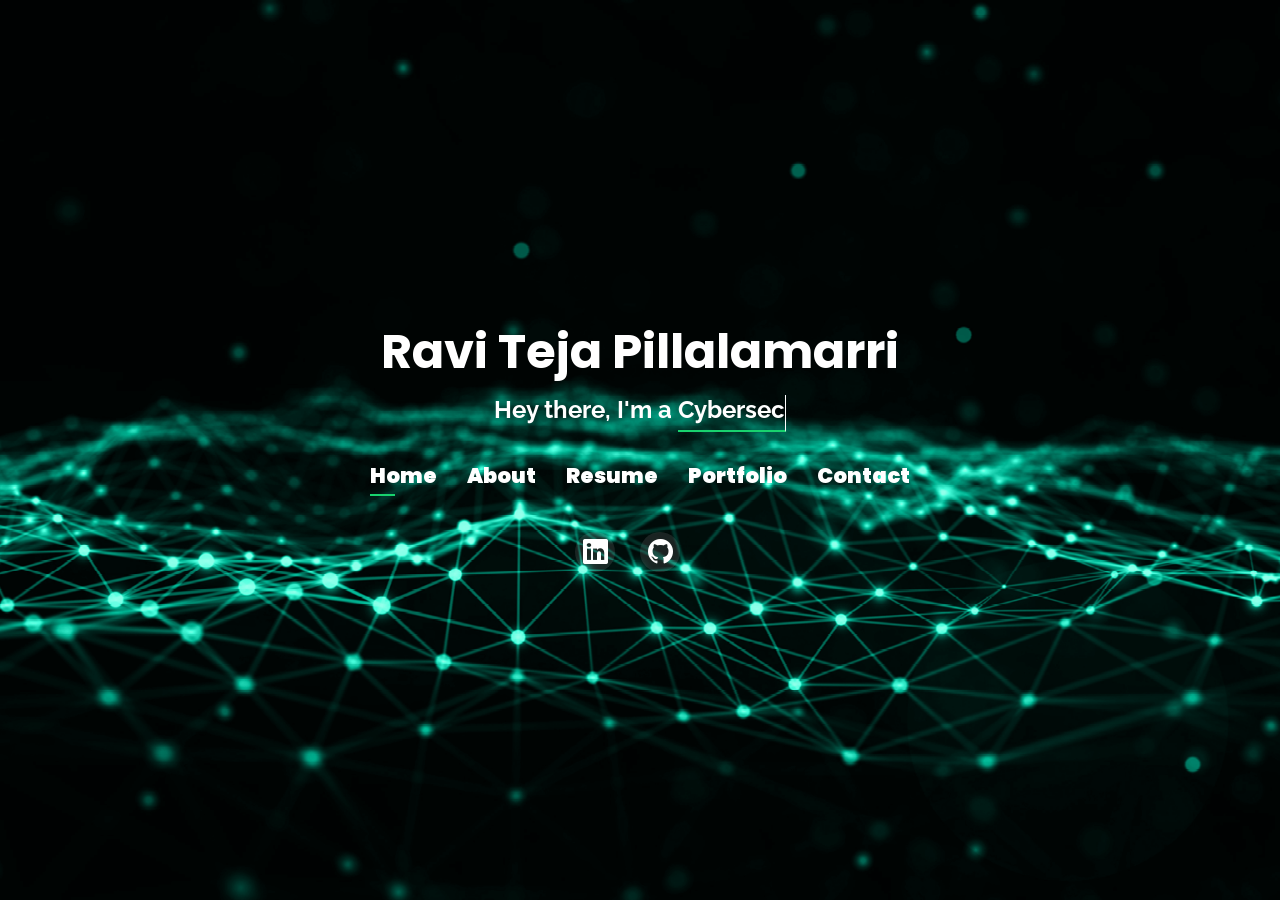
==== index1.html @ 13ed70e2 "Portfolio" ====
<!DOCTYPE html>
<html lang="en">

<head>
  <meta charset="utf-8">
  <meta content="width=device-width, initial-scale=1.0" name="viewport">

  <title>Revanth Posina Portfolio</title>
  <meta content="" name="description">
  <meta content="" name="keywords">

  <!-- Favicons -->
  <link href="assets/img/favicon.png" rel="icon">
  <link href="assets/img/apple-touch-icon.png" rel="apple-touch-icon">

  <!-- Google Fonts -->
  <link href="https://fonts.googleapis.com/css?family=Open+Sans:300,300i,400,400i,600,600i,700,700i|Raleway:300,300i,400,400i,500,500i,600,600i,700,700i|Poppins:300,300i,400,400i,500,500i,600,600i,700,700i" rel="stylesheet">

  <!-- Vendor CSS Files -->
  <link rel="stylesheet" href="assets/css/cursor.css">
  <link href="assets/vendor/bootstrap/css/bootstrap.min.css" rel="stylesheet">
  <link href="assets/vendor/bootstrap-icons/bootstrap-icons.css" rel="stylesheet">
  <link href="assets/vendor/boxicons/css/boxicons.min.css" rel="stylesheet">
  <link href="assets/vendor/glightbox/css/glightbox.min.css" rel="stylesheet">
  <link href="assets/vendor/remixicon/remixicon.css" rel="stylesheet">
  <link href="assets/vendor/swiper/swiper-bundle.min.css" rel="stylesheet">
  
  
  <!-- Template Main CSS File -->
  <link rel="stylesheet" href="assets/css/cursor.css">
  <link href="assets/css/style.css" rel="stylesheet">

  <!--Cursor-->
     <div class="cursor-dot-outline"></div>
     <div class="cursor-dot"></div>
  <script src="http://code.jquery.com/jquery-2.1.4.min.js"></script>
 
</head>

<body>
 

  <!-- ======= Header ======= -->
  <header id="header">
    <div class="container">

      <h1><a href="index.html">Ravi Teja Pillalamarri</a></h1>
      <!-- Uncomment below if you prefer to use an image logo -->
      <!-- <a href="index.html" class="mr-auto"><img src="assets/img/logo.png" alt="" class="img-fluid"></a> -->
	
      <h2><strong> Hey there, I'm a </strong>
	
    <strong><a href="" class="typewrite" data-period="2000" data-type='[ "Cybersecurity Professional.","Cybersecurity Enthusiast.", "SOC Analyst.", "Vulnerability Management Specialist.", "Information Security Analyst." ]'>
      <span class="wrap"></span></a></strong>
     </h2>
      <nav id="navbar" class="navbar">
        <ul>
		 
          <li><a class="nav-link active" href="#header"><strong>Home</strong></a></li>
          <li><a class="nav-link" href="#about"><strong>About</strong></a></li>
          <li><a class="nav-link" href="#resume"><strong>Resume</strong></a></li>
          <li><a class="nav-link" href="#portfolio"><strong>Portfolio</strong></a></li>
          <li><a class="nav-link" href="#contact"><strong>Contact</strong></a></li>
        </ul>

        <i class="bi bi-list mobile-nav-toggle"></i>
      </nav><!-- .navbar -->

      <div class="social-links">
        <a href="https://www.linkedin.com/in/raviteja9432/" target="_blank"  class="linkedin"><i class="bi bi-linkedin"></i></a>
        <a href="https://github.com/rpillala98" target="_blank" class="github"><i class="bi bi-github"></i></a>
       <!-- <a href="https://www.kaggle.com/revzkaggle" target="_blank" class="kaggle"><i class="bi bi-server"></i></a> -->
      </div>

    </div>
  </header><!-- End Header -->

  <!-- ======= About Section ======= -->
  <section id="about" class="about">

    <!-- ======= About Me ======= -->
    <div class="about-me container">

      <div class="section-title">
        <h2>About</h2>
        <p>Learn more about me</p>
      </div>

      <div class="row">
        <div class="col-lg-4" data-aos="fade-right">
          <img src="assets/img/me.jpg" class="img-fluid" alt="">
        </div>
        <div class="col-lg-8 pt-4 pt-lg-0 content" data-aos="fade-left">
          <h3> Cybersecurity Grad Student @ IUPUI, Vulnerability Management Analyst</h3>
		  </p>
		    
		  </p>
         
          <div class="row">
            <div class="col-lg-6">
              <ul>
                <li><i class="bi bi-chevron-right"></i> <strong>DOB:</strong> <span>14th December 1998</span></li>
                <li><i class="bi bi-chevron-right"></i> <strong>Phone:</strong> <span>+1(317)-912-5049</span></li>
                <li><i class="bi bi-chevron-right"></i> <strong>City:</strong> <span>Indianapolis, Indiana, USA.</span></li>
              </ul>
            </div>
            <div class="col-lg-6">
              <ul>
                <li><i class="bi bi-chevron-right"></i> <strong>Currently:</strong> <span> Graduate Student - Indiana University Purdue University Indianapolis</span></li>
                <li><i class="bi bi-chevron-right"></i> <strong>Email:</strong> <span>ravitejap2024@gmail.com</span></li>
                <li><i class="bi bi-chevron-right"></i> <strong>Freelance:</strong> <span>Available</span></li>
              </ul>
            </div>
          </div>
          <p>
            Welcome to My Portfolio! I'm a budding cybersecurity professional with a Master of Science in Cybersecurity and Trusted Systems from Indiana University Purdue University Indianapolis. My academic journey has been marked by a deep dive into theoretical knowledge and practical application, encompassing Advanced Network Security, Vulnerability Management, Cloud Security, and Cyber Risk Assessment.
          </p>
          <p>
            My professional experience has been equally enriching, beginning with my role as an Associate Systems Engineer at Tata Consultancy Services, where I managed and optimized IT operations, performed vulnerability assessments across thousands of assets, and improved authenticated scanning processes. Following this, my internship at OmniSOC at Indiana University allowed me to gain hands-on experience in setting up and managing Elastic Stack components for network log analysis, conducting research on social engineering attacks, and participating in real-world SOC operations and incident response.
          </p>
          <p>
            Research and projects have been a cornerstone of my career, with my work on vulnerability management automation and malware scanning systems demonstrating my ability to enhance cybersecurity processes. My projects have focused on streamlining vulnerability report generation, automating malware detection workflows, and improving cloud security administration efficiency. I have conducted detailed studies on social engineering attacks and participated in SOC training exercises, including CTF challenges focused on MITRE ATT&CK and Wireshark. My commitment to staying updated with the latest in cybersecurity is reflected in my certifications, such as ISC2 Certified in Cybersecurity and IBM Cybersecurity Analyst Professional Certificate.
          </p>
          <p>
            My technical skills are broad and comprehensive, covering scripting languages like Javascript, Python, Java, and C, to databases such as MySQL, MSSQL, and PostgreSQL, and tools including AWS, Google Cloud Platform, and Splunk. With professional certifications in Cybersecurity and specialized training from CISA, Cisco and IBM, I bring a well-rounded skill set to the table.
          </p>
          <p>
            I am passionate about leveraging cybersecurity expertise to protect and optimize IT infrastructures. Through this portfolio, I look forward to sharing my projects, experiences, and the journey that has shaped my career in cybersecurity.
          </p>
          <p>
            In my spare time, I enjoy building PCs, playing cricket, watching anime, and gaming, especially on titles like Rocket League and Valorant. Cooking has become a favorite activity since moving to the U.S. My curiosity extends to various fields, and I am always eager to learn and explore new areas of interest.
          </p>
          
		  <p>
        </div>
      </div>

    </div><!-- End About Me -->

    <!-- ======= Counts ======= -->
    <div class="counts container">

      <div class="row">


        <div class="col-lg-3 col-md-6 mt-5 mt-md-0">
          <div class="count-box">
            <i class="bi bi-journal-richtext"></i>
            <span data-purecounter-start="0" data-purecounter-end="5" data-purecounter-duration="1" class="purecounter"></span>
            <p>Projects</p>
          </div>
        </div>

        <div class="col-lg-3 col-md-6 mt-5 mt-lg-0">
          <div class="count-box">
            <i class="bi bi-laptop"></i>
            <span data-purecounter-start="0" data-purecounter-end="2.8" data-purecounter-duration="1" class="purecounter"></span>
            <p>Work Experience</p>
          </div>
        </div>
        
        <!-- <div class="col-lg-3 col-md-6 mt-5 mt-lg-0">
          <div class="count-box">
            <i class="bi bi-newspaper"></i>
            <span data-purecounter-start="0" data-purecounter-end="1" data-purecounter-duration="1" class="purecounter"></span>
            <p>Publications</p>
          </div>
        </div> -->

        <div class="col-lg-3 col-md-6 mt-5 mt-lg-0">
          <div class="count-box">
            <i class="bi bi-patch-check"></i>
            <span data-purecounter-start="0" data-purecounter-end="3" data-purecounter-duration="1" class="purecounter"></span>
            <p>Certifications</p>
          </div>
        </div>
      </div>

    </div><!-- End Counts -->
<!-- 
    <!-- ======= Skills  ======= -->
    <div class="skills container">

      <div class="section-title">
        <h2>Skills</h2>
      </div>

      <div class="row skills-content">

        <div class="col-lg-6">

          <div class="progress">
            <span class="skill">Machine Learning (Classification, Regression, Clustering, NN, Forecasting)<i class="val">75%</i></span>
            <div class="progress-bar-wrap">
              <div class="progress-bar" role="progressbar" aria-valuenow="75" aria-valuemin="0" aria-valuemax="100"></div>
            </div>
          </div>

          <div class="progress">
            <span class="skill">Python <i class="val">90%</i></span>
            <div class="progress-bar-wrap">
              <div class="progress-bar" role="progressbar" aria-valuenow="90" aria-valuemin="0" aria-valuemax="100"></div>
            </div>
          </div>


          <div class="progress">
            <span class="skill">Tableau<i class="val">75%</i></span>
            <div class="progress-bar-wrap">
              <div class="progress-bar" role="progressbar" aria-valuenow="75" aria-valuemin="0" aria-valuemax="100"></div>
            </div>
          </div>

          <div class="progress">
            <span class="skill">Matlab<i class="val">70%</i></span>
            <div class="progress-bar-wrap">
              <div class="progress-bar" role="progressbar" aria-valuenow="70" aria-valuemin="0" aria-valuemax="100"></div>
            </div>
          </div>

          <div class="progress">
            <span class="skill">Data Analysis & Manipulation(Pandas, NumPy, Scikit-Learn) <i class="val">80%</i></span>
            <div class="progress-bar-wrap">
              <div class="progress-bar" role="progressbar" aria-valuenow="80" aria-valuemin="0" aria-valuemax="100"></div>
            </div>
          </div>
    
          <div class="progress">
            <span class="skill">Machine Learning & Data Processing(Keras, PRAW, Vader, Empath) <i class="val">80%</i></span>
            <div class="progress-bar-wrap">
              <div class="progress-bar" role="progressbar" aria-valuenow="80" aria-valuemin="0" aria-valuemax="100"></div>
            </div>
          </div>

        </div>

        <div class="col-lg-6">

          <div class="progress">
            <span class="skill">Database (MySQL, MS SQL Server, Oracle, PostgreSQL, MongoDB, Cassandra)<i class="val">95%</i></span>
            <div class="progress-bar-wrap">
              <div class="progress-bar" role="progressbar" aria-valuenow="95" aria-valuemin="0" aria-valuemax="100"></div>
            </div>
          </div>

          <div class="progress">
            <span class="skill">Deep Learning<i class="val">70%</i></span>
            <div class="progress-bar-wrap">
              <div class="progress-bar" role="progressbar" aria-valuenow="70" aria-valuemin="0" aria-valuemax="100"></div>
            </div>
          </div> 

          <div class="progress">
            <span class="skill">PEGA<i class="val">80%</i></span>
            <div class="progress-bar-wrap">
              <div class="progress-bar" role="progressbar" aria-valuenow="80" aria-valuemin="0" aria-valuemax="100"></div>
            </div>
          </div>
 

          <div class="progress">
            <span class="skill">Single-Multivariate Calculus, Statistics, Algebraic Models <i class="val">80%</i></span>
            <div class="progress-bar-wrap">
              <div class="progress-bar" role="progressbar" aria-valuenow="80" aria-valuemin="0" aria-valuemax="100"></div>
            </div>
          </div>

          <div class="progress">
            <span class="skill">SSIS, SSMS, SSRS<i class="val">90%</i></span>
            <div class="progress-bar-wrap">
              <div class="progress-bar" role="progressbar" aria-valuenow="90" aria-valuemin="0" aria-valuemax="100"></div>
            </div>
          </div>

          <div class="progress">
            <span class="skill">ETL<i class="val">90%</i></span>
            <div class="progress-bar-wrap">
              <div class="progress-bar" role="progressbar" aria-valuenow="90" aria-valuemin="0" aria-valuemax="100"></div>
            </div>
          </div>

        </div>

        <div class="col-lg-6">
    
          <div class="progress">
            <span class="skill">C & C# <i class="val">80%</i></span>
            <div class="progress-bar-wrap">
              <div class="progress-bar" role="progressbar" aria-valuenow="80" aria-valuemin="0" aria-valuemax="100"></div>
            </div>
          </div>
    
          <div class="progress">
            <span class="skill">AWS <i class="val">75%</i></span>
            <div class="progress-bar-wrap">
              <div class="progress-bar" role="progressbar" aria-valuenow="75" aria-valuemin="0" aria-valuemax="100"></div>
            </div>
          </div>
    
          <div class="progress">
            <span class="skill">PowerBI <i class="val">80%</i></span>
            <div class="progress-bar-wrap">
              <div class="progress-bar" role="progressbar" aria-valuenow="80" aria-valuemin="0" aria-valuemax="100"></div>
            </div>
          </div>
    
        </div>

        <div class="col-lg-6">

          <div class="progress">
            <span class="skill">Hadoop & Spark <i class="val">85%</i></span>
            <div class="progress-bar-wrap">
              <div class="progress-bar" role="progressbar" aria-valuenow="85" aria-valuemin="0" aria-valuemax="100"></div>
            </div>
          </div>
    
          <div class="progress">
            <span class="skill">Git, Bitbucket, SourceTree, Jira<i class="val">90%</i></span>
            <div class="progress-bar-wrap">
              <div class="progress-bar" role="progressbar" aria-valuenow="90" aria-valuemin="0" aria-valuemax="100"></div>
            </div>
          </div>
    
          <div class="progress">
            <span class="skill">Data Visualization (Seaborn, ggplot2, matplotlib)<i class="val">90%</i></span>
            <div class="progress-bar-wrap">
              <div class="progress-bar" role="progressbar" aria-valuenow="90" aria-valuemin="0" aria-valuemax="100"></div>
            </div>
          </div>
    
    
        </div>

      </div>

    </div><!-- End Skills -->

    
    <!-- ======= Interests ======= -->
    <div class="interests container">

      <div class="section-title">
        <h2>Interests</h2>
      </div>

      <div class="row">
        <div class="col-lg-3 col-md-4">
          <div class="icon-box">
            <i class="ri-bar-chart-box-line" style="color: #5578ff;"></i>
            <h3>Data Science</h3>
          </div>
        </div>
        <div class="col-lg-3 col-md-6 mt-4 mt-md-0">
          <div class="icon-box">
            <i class="ri-fingerprint-line" style="color: #29cc61;"></i>
            <h3>Artificial Neural Networks</h3>
          </div>
        </div>
        <div class="col-lg-3 col-md-6 mt-4 mt-md-0">
          <div class="icon-box">
            <i class="ri-base-station-line" style="color: #ff5828;"></i>
            <h3>Technology</h3>
          </div>
        </div>
        <div class="col-lg-3 col-md-6 mt-4 mt-lg-0">
          <div class="icon-box">
            <i class="ri-database-2-line" style="color: #47aeff;"></i>
            <h3>Data Warehousing</h3>
          </div>
        </div>
        <div class="col-lg-3 col-md-6 mt-4">
          <div class="icon-box">
            <i class="ri-paint-brush-line" style="color: #e361ff;"></i>
            <h3>Photoshop and Design</h3>
          </div>
        </div>
        <div class="col-lg-3 col-md-6 mt-4">
          <div class="icon-box">
            <i class="ri-gradienter-line" style="color: #ffa76e;"></i>
            <h3>Astronomy & Star gazing</h3>
        </div>
      </div>
        <div class="col-lg-3 col-md-6 mt-4">
          <div class="icon-box">
            <i class="ri-file-list-3-line" style="color: #11dbcf;"></i>
            <h3>Stoic Philosophy</h3>
          </div>
        </div>
        <div class="col-lg-3 col-md-6 mt-4">
          <div class="icon-box">
            <i class="ri-anchor-line" style="color: #b2904f;"></i>
            <h3>Anime</h3>
          </div>
          </div>
        </div>
       
      

    </div><!-- End Interests -->

    <!-- ======= Testimonials ======= -->
    <div class="testimonials container">

      <div class="section-title">
      </div>
      <div class="testimonials-slider swiper" data-aos="fade-up" data-aos-delay="100">
        <div class="swiper-wrapper">
      </div>
        <div class="swiper-pagination"></div>
      </div>
      <div class="owl-carousel testimonials-carousel">
      </div>

    </div> -->

  </section>

  <!-- ======= Resume Section ======= -->
  <section id="resume" class="resume">
    <div class="container">

      <div class="section-title">
        <h2>Resume</h2>
        <p>Check My Resume</p>
      </div>

      <div class="row">
        <div class="col-lg-6">
          <h3 class="resume-title">Summary</h3>
          <div class="resume-item pb-0">
            <h4>Revanth Posina</h4>
            <p><em>Data Engineer, Data Science Enthusiast, Software Engineer, currently working on player Behavioural Analysis models, Label Building, Data Migration within the US , European regulatory business markets and ETL frameworks</p> 
                   <!--<p>Certified Senior System Architect - PEGA | LabVIEW Associate Developer</em></p>--></em></p>
            <p>
            <ul>
              <li>Bloomington • Indiana • USA</li>
              <li>+1(812)-822-7062</li>
              <li>posinarevanth@gmail.com</li>
            </ul>
            </p>
          </div>

          <h3 class="resume-title">Education</h3>

          <div class="resume-item">
            <h4>Master of Science in Data Science</h4>
            <h5>2022 - 2024</h5>
            <p><em>Indiana University • Bloomington</em></p>
			       <p><em>Computaional and Analytical Track</em></p>
            <p><em>GPA: 3.6</em></p>
            <p>Coursework:Virtual Reality, Advanced Database Concepts, Data Mining, Data Visualization, Applied Algorithms, Statistics, Search, Social Media Mining,
              Applied Database Technologies.</p>
          </div>
          <div class="resume-item">
            <h4>Bachelor of Technology in Electronics and Communication Engineering </h4>
            <h5>2016 - 2020</h5>
            <p><em>K L Universit • Andhra Pradesh • India</em></p>
			      <p><em>Specialzation in Signal Image Processing (ML, ANN, PR, BI, VS)</em></p>
            <p><em>CGPA: 9.27</em></p>
            <p>Coursework: Machine Learning, Artificial Neural Networks, Pattern Recognition, Biomedical Imaging and Video Surveillance, Algebraic Structures, Probability, Stochastic Modeling, Single and Multivariate Calculus, Permutations and Combinations, Communication Theory, Digital Image Processing, Embedded Systems, C and DS, Python, MATLAB</p>
          </div>
          <div class="resume-item">
            <h4>High School</h4>
            <h5>2014 - 2016</h5>
            <p><em>Sri Chaitanya Junior College</em></p>
            <p>Percentage: 91.9%</p>
            <p>Coursework: Probability, Statistics, Permutation and Combinations, Integral and Differential Calculus,
                3D - Geometry, Complex Numbers.</p>
          </div>
		  <h3 class="resume-title">Community Service</h3>
          <div class="resume-item">
            <h5>2017 - 2019</h5>
            <p><em>National Service Scheme</em></p>
            <ul> 
            <li>Served as NSS volunteer under Ministry of Youth Affairs and Sports, Govt of India.</li>
            <li>Organized and took active participation in knowledge drives for underprivileged children, conducted wellness programs in rural areas and several campaigns related to Environment protection by creating awareness on climate change.</li></ul> 
          </div>
		  <h3 class="resume-title">Extra Curriculars and Achievements</h3>
		  <div class="resume-item">
            <h5>2016 - Present</h5>
            <ul> 
            <li>Won the ‘Champions Award’ – monetary appraisal from Manager for taking ownership towards the project delivery.</li>
			      <li>International Research Publication in Springer (International Journal of Speech Technology) on Image Fusion and Reconstruction using Machine Learning and Deep Learning Techniques. </li>
            <li>Participated in My-NIthon and showcased our work on ‘Home Theft Detection System with Facial Recognition’ – LabView.</li>
			      <li>Merit certificate in National Level Workshop/Competition on “Mobile Controlled Robotics” by IIT – Roorkee, RoboFeast- 2018.</li>
			      <li>Organizer in PULSE - ECE student body, Electro-thon and SPACES (Signal Processing and Communication Engineering Systems) by IEEE. </li>
			</ul> 
          </div>
        </div>
        <div class="col-lg-6">
          <h3 class="resume-title">Professional Experience</h3>
          <div class="resume-item">
            <h4>Data Engineer Intern</h4>
            <h5>Bloom Insurance (May 2023 - Dec 2023)</h5>
            <p><em> Bloomington • Indiana • USA </em></p>
            <p>
            <ul> 
              <li>Designed and implemented ETL processes to manage the data flow and authored T-SQL queries for stored procedures and functions,
                enhancing data integrity and accessibility by around 40% </li>
              <li>Developed SSIS projects involving 75+ packages from scratch, integrating SFTP workflows for client-report handling and server data flow.</li>
              <li>Worked on pipeline rework as part of Pre-Migration analysis and transformed the entities to reduce redundancies by 80%.</li>
              <li>Delivered 20 actionable, client facing reports with SSRS and Power BI, that helped in improving stakeholder decision-making.</li>
            </ul>
            </p>
          </div>
          <div class="resume-item">
            <h4>Software Engineer</h4>
            <h5>Ivy Comptech ENTAIN (June 2020 - July 2020)</h5>
            <p><em>Hyderabad • Telangana • India </em></p>
            <p>
            <ul> 
              <li>Working on player “Behavioral Analysis” to identify players potentially at risk because of excessive gambling habits. </li>
              <li>Engaged in building an account-based behavioral tracking model using classification algorithms and compared the input   
                markers to the target variable data. Class Imbalance Problems were analyzed and handled.</li>
              <li>Worked on the “Big Winner Analysis” project that estimates the likelihood of the player reinvesting their win amount 
                that is relatively high to their stake. This model helps in targeting the bonus reward based on reinvesting of amount 
                and brings the uplift in number of deposits.</li>
              <li>Collaborated in performing pre-period analysis and comparison through A/B testing approach.</li>
              <li>Performed Risk Data Analysis and Validations on Gameplay and User Interaction with the product.</li>
            </ul>
            </p>
          </div>
          <div class="resume-item">
            <h4> Trainee Software Engineer </h4>
            <h5>Ivy Comptech ENTAIN - 2020</h5>
            <p><em>Hyderabad • Telangana • India</em></p>
            <p>
            <ul>
			        <li>Responsible for three “Data Migration” projects that involved user data migration for about half a million records of some 
                  highly confidential master table data across the data centers; by establishing Fetch - Transform - Process (FTP) 
                  framework, worked on Data Fetching, Cleaning the redundancies, Aggregating and Data Visualization as per product   
                  requirements and then performed sanity check post migration.</li>
              <li>Worked on Back End Development with the tech stack like SQL, Oracle SQL, Mongo DB, Java, SOAP API, SSH nodes and 
                frameworks like Spring MVC, Spring Data JPA to make code optimizations.</li>
              <li>Developed “Compliance" features like KYC Verification, User Workflow, Responsible Gaming Functionalities and 
                Geolocation services for the product as per the regulatory requirements of the respective countries in business and was 
                an active part of successfully delivering 15+ labels/projects (for Gaming Platforms like BWIN, Eurobet, BetMGM and 
                Ladbrokes).</li>
                
            </ul>
            </p>
          </div>
		     <div class="resume-item">
            <h4>Data Analytics Consulting Intern</h4>
            <h5>KPMG International Ltd (Sept 2021 - Oct 2021)</h5>
            <p>
            <ul> 
              <li>Worked on Data Quality Assessment of 3 datasets from KPMG client Sprocket Central Pty, Ltd- Customer Demographics, 
                 Customer Segmentation, Transaction Data for three months, Gained Data Insights, targeting high-value customers 
                 based on customer demographics and attributes.</li>
              <li>Data driven presentation - Created a dashboard and used visualizations to present insights.</li>
            </ul>
            </p>
          </div>
		      <div class="resume-item">
            <h4>Data Science and Computational Analytics Intern</h4>
            <h5>Arete IT Services Private Ltd (April 2019 – July 2019)</h5>
            <p>
            <ul> 
              <li>Gained industrial exposure by providing comprehensive reports of Statistical Analysis to the management on the value 
                 of gathered data which resulted in an improvement in customer loyalty.</li>
              <li>Worked individual projects like "YouTube Analysis using Hadoop" and "Traffic signs Recognition using CNN and Keras”.</li>
            </ul>
            </p>
          </div>
        </div>
      </div>
    </div>

      
      

    </div>
  </section><!-- End Resume Section -->

  

  <!-- ======= Portfolio Section ======= -->
  <section id="portfolio" class="portfolio">
    <div class="container">

      <div class="section-title">
        <h2>Portfolio</h2>
        <p>My Works</p>
      </div>

      <div class="row">
        <div class="col-lg-12 d-flex justify-content-center">
          <ul id="portfolio-flters">
            <li data-filter="*" class="filter-active">All</li>
            <li data-filter=".filter-pro">Projects</li>
            <li data-filter=".filter-int">Internships</li>
            <li data-filter=".filter-pub">Publication</li>
            <li data-filter=".filter-cer">Certifications</li>
          </ul>
        </div>
      </div>

      <div class="row portfolio-container">

        <div class="col-lg-4 col-md-6 portfolio-item filter-int">
          <div class="portfolio-wrap">
            <img src="assets/img/portfolio/kpmgint.gif" class="img-fluid" alt="">
            <div class="portfolio-info">
              <h4> Data Analytics Consulting Internship </h4>
              <p>KPMG</p>
              <div class="portfolio-links">
                <a href="kpmg-internship.html" data-gallery="portfolioDetailsGallery" data-glightbox="type: external" class="portfolio-details-lightbox" title="Portfolio Details"><i class="bx bx-plus"></i></a>
                
              </div>
            </div>
          </div>
        </div>

        <div class="col-lg-4 col-md-6 portfolio-item filter-int">
          <div class="portfolio-wrap">
            <img src="assets/img/portfolio/areteint.gif" class="img-fluid" alt="">
            <div class="portfolio-info">
              <h4>Data Science and Computational Analytics Internship </h4>
              <p>Arete IT Services Private Ltd. </p>
              <div class="portfolio-links"> 
                <a href="arete-internship.html" data-gallery="portfolioDetailsGallery" data-glightbox="type: external" class="portfolio-details-lightbox" title="Portfolio Details"><i class="bx bx-plus"></i></a>
                
              </div>
            </div>
          </div>
        </div>

        <div class="col-lg-4 col-md-6 portfolio-item filter-int">
          <div class="portfolio-wrap">
            <img src="assets/img/portfolio/vlsiint.gif" class="img-fluid" alt="">
            <div class="portfolio-info">
              <h4>VLSI Intern</h4>
              <p>Electronics Corporation of India Limited</p>
              <div class="portfolio-links">
                <a href="ecil-internship.html" data-gallery="portfolioDetailsGallery" data-glightbox="type: external" class="portfolio-details-lightbox" title="Portfolio Details"><i class="bx bx-plus"></i></a>
                
              </div>
            </div>
          </div>
        </div>

        <div class="col-lg-4 col-md-6 portfolio-item filter-pub">
          <div class="portfolio-wrap">
            <img src="assets/img/portfolio/publication.gif" class="img-fluid" alt="">
            <div class="portfolio-info">
              <h4>Publication</h4>
              <div class="portfolio-links">
                <a href="publication.html" data-gallery="portfolioDetailsGallery" data-glightbox="type: external" class="portfolio-details-lightbox" title="Portfolio Details"><i class="bx bx-plus"></i></a>
                <a href="https://www.springerprofessional.de/en/fusion-of-visible-and-infrared-images-via-saliency-detection-usi/18540690" target="_blank" title="More Details"><i class="bx bx-link"></i></a>
              </div>
            </div>
          </div>
        </div>

        <div class="col-lg-4 col-md-6 portfolio-item filter-pro">
          <div class="portfolio-wrap">
            <img src="assets/img/portfolio/houseprice.gif" class="img-fluid" alt="">
            <div class="portfolio-info">
              <h4>House Prices Prediction – using advanced Regression Techniques</h4>
              <p>Project</p>
              <div class="portfolio-links">
                <a href="house-project.html" data-gallery="portfolioDetailsGallery" data-glightbox="type: external" class="portfolio-details-lightbox" title="Portfolio Details"><i class="bx bx-plus"></i></a>
                <a href="https://github.com/RevanthPosina/HousePricePrediction-Kaggle" target="_blank" title="More Details"><i class="bx bx-link"></i></a>
              </div>
            </div>
          </div>
        </div>

        <div class="col-lg-4 col-md-6 portfolio-item filter-pro">
          <div class="portfolio-wrap">
            <img src="assets/img/portfolio/fakeface.gif" class="img-fluid" alt="">
            <div class="portfolio-info">
              <h4>Fake Face Generator Using DCGAN Model </h4>
              <p>Project</p>
              <div class="portfolio-links">
                <a href="fake-faces.html" data-gallery="portfolioDetailsGallery" data-glightbox="type: external" class="portfolio-details-lightbox" title="Portfolio Details"><i class="bx bx-plus"></i></a>
                <a href="https://github.com/RevanthPosina/Fake-Face-Generator-Using-DCGAN-Model" target="_blank" title="More Details"><i class="bx bx-link"></i></a>
              </div>
            </div>
          </div>
        </div>

        <div class="col-lg-4 col-md-6 portfolio-item filter-pro">
          <div class="portfolio-wrap">
            <img src="assets/img/portfolio/ytanalytics.gif" class="img-fluid" alt="">
            <div class="portfolio-info">
              <h4>Youtube Analysis using Hadoop</h4>
              <p>Project</p>
              <div class="portfolio-links">
                <a href="youtube.html" data-gallery="portfolioDetailsGallery" data-glightbox="type: external" class="portfolio-details-lightbox" title="Portfolio Details"><i class="bx bx-plus"></i></a>
                <a href="https://github.com/RevanthPosina/YouTube_Analysis_with_Java" target="_blank" title="More Details"><i class="bx bx-link"></i></a>
              </div>
            </div>
          </div>
        </div>

        <div class="col-lg-4 col-md-6 portfolio-item filter-pro">
          <div class="portfolio-wrap">
            <img src="assets/img/portfolio/stock.gif" class="img-fluid" alt="">
            <div class="portfolio-info">
              <h4>Tesla Stock Price Analytics</h4>
              <p>Project</p>
              <div class="portfolio-links">
                <a href="tesla-stock.html" data-gallery="portfolioDetailsGallery" data-glightbox="type: external" class="portfolio-details-lightbox" title="Portfolio Details"><i class="bx bx-plus"></i></a>
                <a href="https://github.com/RevanthPosina/Tesla_stock_Price_Prediction" target="_blank" title="More Details"><i class="bx bx-link"></i></a>
              </div>
            </div>
          </div>
        </div>

        <div class="col-lg-4 col-md-6 portfolio-item filter-pro">
          <div class="portfolio-wrap">
            <img src="assets/img/portfolio/coursedelivery.gif" class="img-fluid" alt="">
            <div class="portfolio-info">
              <h4>Course Delivery System</h4>
              <p>Project</p>
              <div class="portfolio-links">  
                <a href="course-delivery.html" data-gallery="portfolioDetailsGallery" data-glightbox="type: external" class="portfolio-details-lightbox" title="Portfolio Details"><i class="bx bx-plus"></i></a>
              </div>
            </div>
          </div>
        </div>

        <div class="col-lg-4 col-md-6 portfolio-item filter-pro">
          <div class="portfolio-wrap">
            <img src="assets/img/portfolio/trafficsign.gif" class="img-fluid" alt="">
            <div class="portfolio-info">
              <h4>Traffic Sign Detection</h4>
              <p>Project</p>
              <div class="portfolio-links">  
                <a href="traffic-sign.html" data-gallery="portfolioDetailsGallery" data-glightbox="type: external" class="portfolio-details-lightbox" title="Portfolio Details"><i class="bx bx-plus"></i></a>
                <a href="https://github.com/RevanthPosina/Traffic_Sign_Detection" target="_blank" title="More Details"><i class="bx bx-link"></i></a>
              </div>
            </div>
          </div>
        </div>

		<div class="col-lg-4 col-md-6 portfolio-item filter-pro">
          <div class="portfolio-wrap">
            <img src="assets/img/portfolio/sales.gif" class="img-fluid" alt="">
            <div class="portfolio-info">
              <h4>Predict Future Sales</h4>
              <p>Project</p>
              <div class="portfolio-links">
                <a href="predictsales.html" data-gallery="portfolioDetailsGallery" data-glightbox="type: external" class="portfolio-details-lightbox" title="Portfolio Details"><i class="bx bx-plus"></i></a>
                <a href="https://github.com/RevanthPosina/Predict_Future_Sales" target="_blank" title="More Details"><i class="bx bx-link"></i></a>
              </div>
            </div>
          </div>
        </div>


		<div class="col-lg-4 col-md-6 portfolio-item filter-pro">
          <div class="portfolio-wrap">
            <img src="assets/img/portfolio/spacex.gif" class="img-fluid" alt="">
            <div class="portfolio-info">
              <h4>SpaceX Falcon9 Success Prediction</h4>
              <p>Project</p>
              <div class="portfolio-links">
                <a href="spacexfalcon9.html" data-gallery="portfolioDetailsGallery" data-glightbox="type: external" class="portfolio-details-lightbox" title="Portfolio Details"><i class="bx bx-plus"></i></a>
                <a href="https://github.com/RevanthPosina/Falcon9_success_prediction" target="_blank" title="More Details"><i class="bx bx-link"></i></a>
              </div>
            </div>
          </div>
        </div>


		<div class="col-lg-4 col-md-6 portfolio-item filter-cer">
          <div class="portfolio-wrap">
            <img src="assets/img/certificates/ibm.png" class="img-fluid" alt="">
            <div class="portfolio-info">
              <h4>IBM Professional Data Science </h4>
              <p> IBM </p>
              <div class="portfolio-links"> 
                <a href="ibm-ds.html" data-gallery="portfolioDetailsGallery" data-glightbox="type: external" class="portfolio-details-lightbox" title="Portfolio Details"><i class="bx bx-plus"></i></a>
                
              </div>
            </div>
          </div>
        </div>

		<div class="col-lg-4 col-md-6 portfolio-item filter-cer">
          <div class="portfolio-wrap">
            <img src="assets/img/certificates/ads.png" class="img-fluid" alt="">
            <div class="portfolio-info">
              <h4>IBM Applied Data Science </h4>
              <p> IBM </p>
              <div class="portfolio-links"> 
                <a href="ibm-ads.html" data-gallery="portfolioDetailsGallery" data-glightbox="type: external" class="portfolio-details-lightbox" title="Portfolio Details"><i class="bx bx-plus"></i></a>
                
              </div>
            </div>
          </div>
        </div>

		<div class="col-lg-4 col-md-6 portfolio-item filter-cer">
          <div class="portfolio-wrap">
            <img src="assets/img/certificates/ml.png" class="img-fluid" alt="">
            <div class="portfolio-info">
              <h4>Andrew Ng's Machine Learning </h4>
              <p> Stanford </p>
              <div class="portfolio-links"> 
                <a href="ml-certification.html" data-gallery="portfolioDetailsGallery" data-glightbox="type: external" class="portfolio-details-lightbox" title="Portfolio Details"><i class="bx bx-plus"></i></a>
                
              </div>
            </div>
          </div>
        </div>

		<div class="col-lg-4 col-md-6 portfolio-item filter-cer">
          <div class="portfolio-wrap">
            <img src="assets/img/certificates/pega.png" class="img-fluid" alt="">
            <div class="portfolio-info">
              <h4>Senior System Architect </h4>
              <p> PEGA </p>
              <div class="portfolio-links"> 
                <a href="pega-certification.html" data-gallery="portfolioDetailsGallery" data-glightbox="type: external" class="portfolio-details-lightbox" title="Portfolio Details"><i class="bx bx-plus"></i></a>
                
              </div>
            </div>
          </div>
        </div>

		<div class="col-lg-4 col-md-6 portfolio-item filter-cer">
          <div class="portfolio-wrap">
            <img src="assets/img/certificates/ssa.png" class="img-fluid" alt="">
            <div class="portfolio-info">
              <h4>System Architect </h4>
              <p> PEGA </p>
              <div class="portfolio-links"> 
                <a href="pega-certification-ssa.html" data-gallery="portfolioDetailsGallery" data-glightbox="type: external" class="portfolio-details-lightbox" title="Portfolio Details"><i class="bx bx-plus"></i></a>
                
              </div>
            </div>
          </div>
        </div>


		<div class="col-lg-4 col-md-6 portfolio-item filter-cer">
          <div class="portfolio-wrap">
            <img src="assets/img/certificates/tableau.png" class="img-fluid" alt="">
            <div class="portfolio-info">
              <h4>Tableau for Data Science</h4>
              <p> Udemy </p>
              <div class="portfolio-links"> 
                <a href="tableau-certification.html" data-gallery="portfolioDetailsGallery" data-glightbox="type: external" class="portfolio-details-lightbox" title="Portfolio Details"><i class="bx bx-plus"></i></a>
                
              </div>
            </div>
          </div>
        </div>

		<div class="col-lg-4 col-md-6 portfolio-item filter-cer">
          <div class="portfolio-wrap">
            <img src="assets/img/certificates/clad.png" class="img-fluid" alt="">
            <div class="portfolio-info">
              <h4>Certified LabVIEW Associate Developer</h4>
              <p> NI LabVIEW </p>
              <div class="portfolio-links"> 
                <a href="clad-certification.html" data-gallery="portfolioDetailsGallery" data-glightbox="type: external" class="portfolio-details-lightbox" title="Portfolio Details"><i class="bx bx-plus"></i></a>
                
              </div>
            </div>
          </div>
        </div>

      </div>

    </div>
  </section><!-- End Portfolio Section -->

  <!-- ======= Contact Section ======= -->
  <section id="contact" class="contact">
    <div class="container">

      <div class="section-title">
        <h2>Contact</h2>
        <p>Contact Me</p>
      </div>

      <div class="row mt-2">

        <div class="col-md-6 d-flex align-items-stretch">
          <div class="info-box">
            <i class="bx bx-map"></i>
            <h3>My Address</h3>
            <p>Bloomington, Indiana, USA.</p>
          </div>
        </div>

        <div class="col-md-6 mt-4 mt-md-0 d-flex align-items-stretch">
          <div class="info-box">
            <i class="bx bx-share-alt"></i>
            <h3>Social Profiles</h3>
            <div class="social-links">
              <a href="https://github.com/RevanthPosina" class="github"><i class="bi bi-github"></i></a>
              <a href="https://linkedin.com/in/revanth-p " class="linkedin"><i class="bi bi-linkedin"></i></a>
            </div>
          </div>
        </div>

        <div class="col-md-6 mt-4 d-flex align-items-stretch">
          <div class="info-box">
            <i class="bx bx-envelope"></i>
            <h3>Email Me</h3>
            <p>posinarevanth@gmail.com</p>
          </div>
        </div>
        <div class="col-md-6 mt-4 d-flex align-items-stretch">
          <div class="info-box">
            <i class="bx bx-phone-call"></i>
            <h3>Reach Me Out At</h3>
            <p>+1(812)-822-7062</p>
          </div>
        </div>
      </div>

      <form action="forms/contact.php" method="post" role="form" class="php-email-form mt-4">
        <div class="row">
          <div class="col-md-6 form-group">
            <input type="text" name="name" class="form-control" id="name" placeholder="Your Name" required>
          </div>
          <div class="col-md-6 form-group mt-3 mt-md-0">
            <input type="email" class="form-control" name="email" id="email" placeholder="Your Email" required>
          </div>
        </div>
        <div class="form-group mt-3">
          <input type="text" class="form-control" name="subject" id="subject" placeholder="Subject" required>
        </div>
        <div class="form-group mt-3">
          <textarea class="form-control" name="message" rows="5" placeholder="Message" required></textarea>
        </div>
        <div class="my-3">
          <div class="loading">Loading</div>
          <div class="error-message"></div>
          <div class="sent-message">Your message has been sent. Thank you!</div>
        </div>
        <div class="text-center"><button type="submit">Send Message</button></div>
      </form>

    </div>
  </section><!-- End Contact Section -->

  <div class="credits">
    <!-- Designed by Revanth Posina -->
  </div>

  <!-- Vendor JS Files -->
  <script src="assets/vendor/bootstrap/js/bootstrap.bundle.min.js"></script>
  <script src="assets/vendor/glightbox/js/glightbox.min.js"></script>
  <script src="assets/vendor/isotope-layout/isotope.pkgd.min.js"></script>
  <script src="assets/vendor/php-email-form/validate.js"></script>
  <script src="assets/vendor/purecounter/purecounter.js"></script>
  <script src="assets/vendor/swiper/swiper-bundle.min.js"></script>
  <script src="assets/vendor/typed.js/typed.min.js"></script>
  <script src="assets/vendor/waypoints/noframework.waypoints.js"></script>
  

  <!-- Template Main JS File -->
  <script src="assets/js/main.js"></script>
  <script src="assets/js/cursor.js"></script>

</body>

</html>
---- assets/css/cursor.css ----
html,
html *,
body,
body * {
  cursor: cursor-dot;
}


.cursor-dot,
.cursor-dot-outline {
  pointer-events: none;
  z-index: 2;
  position: absolute;
  top: 50%;
  left: 50%;
  border-radius: 50%;
  opacity: 0;
  transform: translate(-50%, -50%);
  transition: opacity 0.3s ease-in-out, transform 0.3s ease-in-out;
}

.cursor-dot {
  width: 10px;
  height: 10px;
  background-color: #1d9547;
}

.cursor-dot-outline {
  width: 20px;
  height: 20px;
  background-color: rgb(29, 149, 71);
}
---- assets/css/cursor.css ----
html,
html *,
body,
body * {
  cursor: cursor-dot;
}


.cursor-dot,
.cursor-dot-outline {
  pointer-events: none;
  z-index: 2;
  position: absolute;
  top: 50%;
  left: 50%;
  border-radius: 50%;
  opacity: 0;
  transform: translate(-50%, -50%);
  transition: opacity 0.3s ease-in-out, transform 0.3s ease-in-out;
}

.cursor-dot {
  width: 10px;
  height: 10px;
  background-color: #1d9547;
}

.cursor-dot-outline {
  width: 20px;
  height: 20px;
  background-color: rgb(29, 149, 71);
}
---- assets/css/style.css ----
/*--------------------------------------------------------------
# General
--------------------------------------------------------------*/
body {
  font-family: "Open Sans", sans-serif;
  background-color: #040404;
  color: #fff;
  position: relative;
  background: transparent;
}
body::before {
  content: "";
  position: fixed;
  background: #040404 url("../img/bg.jpg") top right no-repeat;
  background-size: cover;
  left: 0;
  right: 0;
  top: 0;
  height: 100vh;
  z-index: -1;
}
@media (min-width: 1024px) {
  body::before {
    background-attachment: fixed;
  }
}

a {
  color: #18d26e;
  text-decoration: none;
}

a:hover {
  color: #35e888;
  text-decoration: none;
}

h1, h2, h3, h4, h5, h6 {
  font-family: "Raleway", sans-serif;
}


/*--------------------------------------------------------------
# Header
--------------------------------------------------------------*/
#header {
  transition: ease-in-out 0.3s;
  position: relative;
  height: 100vh;
  display: flex;
  align-items: center;
  z-index: 997;
  overflow-y: auto;
}
#header * {
  transition: ease-in-out 0.3s;
}
#header h1 {
  font-size: 48px;
  margin: 0;
  padding: 0;
  line-height: 1;
  font-weight: 700;
  font-family: "Poppins", sans-serif;
  text-align: center;
}
#header h1 a, #header h1 a:hover {
  color: #fff;
  line-height: 1;
  display: inline-block;
}
#header h2 {
  font-size: 24px;
  margin-top: 20px;
  color: rgba(255, 255, 255, 1);
  text-align: center;
}
#header h2 span {
  color: #fff;
  border-bottom: 2px solid #18d26e;
  padding-bottom: 6px;
}
#header .typewrite a { 
 color:#006600; 
 text-decoration: none;
 }
#header img {
  padding: 0;
  margin: 0;
}
#header .social-links {
  margin-top: 40px;
  display: flex;
  justify-content: center;
}
#header .social-links a {
  font-size: 25px;
  display: flex;
  justify-content: center;
  align-items: center;
  background: rgba(255, 255, 255, 0.1);
  color: #ffff;
  line-height: 1;
  margin-right: 25px;
  border-radius: 50%;
  width: 40px;
  height: 40px;
  
}
#header .social-links a:hover {
  background: #18d26e;
}
@media (max-width: 992px) {
  #header h1 {
    font-size: 36px;
  }
  #header h2 {
    font-size: 20px;
    line-height: 30px;
  }
  #header .social-links {
    margin-top: 15px;
  }
  #header .container {
    display: flex;
    flex-direction: column;
    align-items: center;
  }
}

/* Header Top */
#header.header-top {
  height: 60px;
  position: fixed;
  left: 0;
  top: 0;
  right: 0;
  background: rgba(0, 0, 0, 0.7);
}
#header.header-top .social-links, #header.header-top h2 {
  display: none;
}
#header.header-top h1 {
  margin-right: auto;
  font-size: 36px;
}
#header.header-top .container {
  display: flex;
  align-items: center;
}
#header.header-top .navbar {
  margin: 0;
}
@media (max-width: 768px) {
  #header.header-top {
    height: 60px;
  }
  #header.header-top h1 {
    font-size: 26px;
  }
}

/*--------------------------------------------------------------
# Navigation Menu
--------------------------------------------------------------*/
/**
* Desktop Navigation 
*/
.navbar {
  padding: 0;
  margin-top: 35px;
}
.navbar ul {
  margin: 0;
  padding: 0;
  display: flex;
  list-style: none;
  align-items: center;
  position: relative;
  left: 50%;
  transform: translatex(-50%);
}
.navbar li {
  position: relative;
}
.navbar li + li {
  margin-left: 30px;
}
.navbar a, .navbar a:focus {
  display: flex;
  align-items: center;
  justify-content: space-between;
  padding: 0;
  font-family: "Poppins", sans-serif;
  font-size: 21px;
  font-weight: 550;
  color: rgba(255, 255, 255, 1);
  white-space: nowrap;
  transition: 0.3s;
}
.navbar a i, .navbar a:focus i {
  font-size: 12px;
  line-height: 0;
  margin-left: 5px;
}
.navbar a:before {
  content: "";
  position: absolute;
  width: 0;
  height: 2px;
  bottom: -4px;
  left: 0;
  background-color: #18d26e;
  visibility: hidden;
  width: 0px;
  transition: all 0.3s ease-in-out 0s;
}
.navbar a:hover:before, .navbar li:hover > a:before, .navbar .active:before {
  visibility: visible;
  width: 25px;
}
.navbar a:hover, .navbar .active, .navbar .active:focus, .navbar li:hover > a {
  color: #fff;
}

/**
* Mobile Navigation 
*/
.mobile-nav-toggle {
  color: #fff;
  font-size: 28px;
  cursor: pointer;
  display: none;
  line-height: 0;
  transition: 0.5s;
  position: fixed;
  right: 15px;
  top: 15px;
}

@media (max-width: 991px) {
  .mobile-nav-toggle {
    display: block;
  }

  .navbar ul {
    display: flex;
  }
}
.navbar-mobile {
  position: fixed;
  overflow: hidden;
  top: 0;
  right: 0;
  left: 0;
  bottom: 0;
  background: rgba(0, 0, 0, 0.9);
  transition: 0.3s;
  z-index: 999;
  margin-top: 0;
}
.navbar-mobile .mobile-nav-toggle {
  position: absolute;
  top: 15px;
  right: 15px;
}
.navbar-mobile ul {
  display: block;
  position: absolute;
  top: 55px;
  right: 15px;
  bottom: 45px;
  left: 15px;
  padding: 10px 0;
  overflow-y: auto;
  transition: 0.3s;
  border: 2px solid rgba(255, 255, 255, 0.2);
}
.navbar-mobile li {
  padding: 12px 20px;
}
.navbar-mobile li + li {
  margin: 0;
}
.navbar-mobile a, .navbar-mobile a:focus {
  font-size: 16px;
  position: relative;
}

/*--------------------------------------------------------------
# Sections General
--------------------------------------------------------------*/
section {
  overflow: hidden;
  position: absolute;
  width: 100%;
  top: 140px;
  bottom: 100%;
  opacity: 0;
  transition: ease-in-out 0.4s;
  z-index: 2;
}
section.section-show {
  top: 100px;
  bottom: auto;
  opacity: 1;
  padding-bottom: 45px;
}
section .container {
  background: rgba(0, 0, 0, 0.75);
  padding: 30px;
}
@media (max-width: 768px) {
  section {
    top: 120px;
  }
  section.section-show {
    top: 80px;
  }
}

.section-title h2 {
  font-size: 14px;
  font-weight: 500;
  padding: 0;
  line-height: 1px;
  margin: 0 0 20px 0;
  letter-spacing: 2px;
  text-transform: uppercase;
  color: #aaaaaa;
  font-family: "Poppins", sans-serif;
}
.section-title h2::after {
  content: "";
  width: 120px;
  height: 1px;
  display: inline-block;
  background: #4ceb95;
  margin: 4px 10px;
}
.section-title p {
  margin: 0;
  margin: -15px 0 15px 0;
  font-size: 36px;
  font-weight: 700;
  text-transform: uppercase;
  font-family: "Poppins", sans-serif;
  color: #fff;
}

/*--------------------------------------------------------------
# About
--------------------------------------------------------------*/
.about-me .content h3 {
  font-weight: 700;
  font-size: 26px;
  color: #18d26e;
}
.about-me .content ul {
  list-style: none;
  padding: 0;
}
.about-me .content ul li {
  margin-bottom: 20px;
  display: flex;
  align-items: center;
}
.about-me .content ul strong {
  margin-right: 10px;
}
.about-me .content ul i {
  font-size: 16px;
  margin-right: 5px;
  color: #18d26e;
  line-height: 0;
}
.about-me .content p:last-child {
  margin-bottom: 0;
}

/*--------------------------------------------------------------
# Counts
--------------------------------------------------------------*/
.counts {
  padding: 70px 0 60px;
}
.counts .count-box {
  padding: 30px 30px 25px 30px;
  width: 100%;
  position: relative;
  text-align: center;
  background: rgba(255, 255, 255, 0.08);
}
.counts .count-box i {
  position: absolute;
  top: -25px;
  left: 50%;
  transform: translateX(-50%);
  font-size: 24px;
  background: rgba(255, 255, 255, 0.1);
  padding: 12px;
  color: #18d26e;
  border-radius: 50px;
  line-height: 0;
}
.counts .count-box span {
  font-size: 36px;
  display: block;
  font-weight: 600;
  color: #fff;
}
.counts .count-box p {
  padding: 0;
  margin: 0;
  font-family: "Raleway", sans-serif;
  font-size: 14px;
}

/*--------------------------------------------------------------
# Skills
--------------------------------------------------------------*/
.skills .progress {
  height: 60px;
  display: block;
  background: none;
  border-radius: 0;
}
.skills .progress .skill {
  padding: 10px 0;
  margin: 0;
  text-transform: uppercase;
  display: block;
  font-weight: 600;
  font-family: "Poppins", sans-serif;
  color: #fff;
}
.skills .progress .skill .val {
  float: right;
  font-style: normal;
}
.skills .progress-bar-wrap {
  background: rgba(255, 255, 255, 0.2);
}
.skills .progress-bar {
  width: 1px;
  height: 10px;
  transition: 3.5s;
  background-color: #18d26e;
}

/*--------------------------------------------------------------
# Interests
--------------------------------------------------------------*/
.interests .icon-box {
  display: flex;
  align-items: center;
  padding: 20px;
  background: rgba(255, 255, 255, 0.08);
  transition: ease-in-out 0.3s;
}
.interests .icon-box i {
  font-size: 32px;
  padding-right: 10px;
  line-height: 1;
}
.interests .icon-box h3 {
  font-weight: 700;
  margin: 0;
  padding: 0;
  line-height: 1;
  font-size: 16px;
  color: #fff;
}
.interests .icon-box:hover {
  background: rgba(255, 255, 255, 0.12);
}

/*--------------------------------------------------------------
# Testimonials
--------------------------------------------------------------*/
.testimonials .testimonials-carousel, .testimonials .testimonials-slider {
  overflow: hidden;
}
.testimonials .testimonial-item {
  box-sizing: content-box;
  min-height: 320px;
}
.testimonials .testimonial-item .testimonial-img {
  width: 90px;
  border-radius: 50%;
  margin: -40px 0 0 40px;
  position: relative;
  z-index: 2;
  border: 6px solid rgba(255, 255, 255, 0.12);
}
.testimonials .testimonial-item h3 {
  font-size: 18px;
  font-weight: bold;
  margin: 10px 0 5px 45px;
  color: #fff;
}
.testimonials .testimonial-item h4 {
  font-size: 14px;
  color: #999;
  margin: 0 0 0 45px;
}
.testimonials .testimonial-item .quote-icon-left, .testimonials .testimonial-item .quote-icon-right {
  color: rgba(255, 255, 255, 0.25);
  font-size: 26px;
}
.testimonials .testimonial-item .quote-icon-left {
  display: inline-block;
  left: -5px;
  position: relative;
}
.testimonials .testimonial-item .quote-icon-right {
  display: inline-block;
  right: -5px;
  position: relative;
  top: 10px;
}
.testimonials .testimonial-item p {
  font-style: italic;
  margin: 0 15px 0 15px;
  padding: 20px 20px 60px 20px;
  background: rgba(255, 255, 255, 0.1);
  position: relative;
  border-radius: 6px;
  position: relative;
  z-index: 1;
}
.testimonials .swiper-pagination {
  margin-top: 20px;
  position: relative;
}
.testimonials .swiper-pagination .swiper-pagination-bullet {
  width: 12px;
  height: 12px;
  opacity: 1;
  background-color: rgba(255, 255, 255, 0.3);
}
.testimonials .swiper-pagination .swiper-pagination-bullet-active {
  background-color: #18d26e;
}

/*--------------------------------------------------------------
# Resume
--------------------------------------------------------------*/
.resume .resume-title {
  font-size: 26px;
  font-weight: 700;
  margin-top: 20px;
  margin-bottom: 20px;
  color: #fff;
}
.resume .resume-item {
  padding: 0 0 20px 20px;
  margin-top: -2px;
  border-left: 2px solid rgba(255, 255, 255, 0.2);
  position: relative;
}
.resume .resume-item h4 {
  line-height: 18px;
  font-size: 18px;
  font-weight: 600;
  text-transform: uppercase;
  font-family: "Poppins", sans-serif;
  color: #18d26e;
  margin-bottom: 10px;
}
.resume .resume-item h5 {
  font-size: 16px;
  background: rgba(255, 255, 255, 0.15);
  padding: 5px 15px;
  display: inline-block;
  font-weight: 600;
  margin-bottom: 10px;
}
.resume .resume-item ul {
  padding-left: 20px;
}
.resume .resume-item ul li {
  padding-bottom: 10px;
}
.resume .resume-item:last-child {
  padding-bottom: 0;
}
.resume .resume-item::before {
  content: "";
  position: absolute;
  width: 16px;
  height: 16px;
  border-radius: 50px;
  left: -9px;
  top: 0;
  background: #18d26e;
  border: 2px solid #18d26e;
}

/*--------------------------------------------------------------
# Services
--------------------------------------------------------------*/
.services .icon-box {
  text-align: center;
  background: rgba(204, 204, 204, 0.1);
  padding: 80px 20px;
  transition: all ease-in-out 0.3s;
}
.services .icon-box .icon {
  margin: 0 auto;
  width: 64px;
  height: 64px;
  background: #18d26e;
  border-radius: 5px;
  transition: all 0.3s ease-out 0s;
  display: flex;
  align-items: center;
  justify-content: center;
  margin-bottom: 20px;
  transform-style: preserve-3d;
}
.services .icon-box .icon i {
  color: #fff;
  font-size: 28px;
}
.services .icon-box .icon::before {
  position: absolute;
  content: "";
  left: -8px;
  top: -8px;
  height: 100%;
  width: 100%;
  background: rgba(255, 255, 255, 0.15);
  border-radius: 5px;
  transition: all 0.3s ease-out 0s;
  transform: translateZ(-1px);
}
.services .icon-box h4 {
  font-weight: 700;
  margin-bottom: 15px;
  font-size: 24px;
}
.services .icon-box h4 a {
  color: #fff;
}
.services .icon-box p {
  line-height: 24px;
  font-size: 14px;
  margin-bottom: 0;
}
.services .icon-box:hover {
  background: #18d26e;
  border-color: #18d26e;
}
.services .icon-box:hover .icon {
  background: #fff;
}
.services .icon-box:hover .icon i {
  color: #18d26e;
}
.services .icon-box:hover .icon::before {
  background: #35e888;
}
.services .icon-box:hover h4 a, .services .icon-box:hover p {
  color: #fff;
}

/*--------------------------------------------------------------
# Portfolio
--------------------------------------------------------------*/
.portfolio .portfolio-item {
  margin-bottom: 30px;
}
.portfolio #portfolio-flters {
  padding: 0;
  margin: 0 auto 15px auto;
  list-style: none;
  text-align: center;
  border-radius: 50px;
  padding: 2px 15px;
}
.portfolio #portfolio-flters li {
  cursor: pointer;
  display: inline-block;
  padding: 8px 16px 10px 16px;
  font-size: 14px;
  font-weight: 600;
  line-height: 1;
  text-transform: uppercase;
  color: #fff;
  background: rgba(255, 255, 255, 0.1);
  margin: 0 3px 10px 3px;
  transition: all 0.3s ease-in-out;
  border-radius: 4px;
}
.portfolio #portfolio-flters li:hover, .portfolio #portfolio-flters li.filter-active {
  background: #18d26e;
}
.portfolio #portfolio-flters li:last-child {
  margin-right: 0;
}
.portfolio .portfolio-wrap {
  transition: 0.3s;
  position: relative;
  overflow: hidden;
  z-index: 1;
  background: rgba(0, 0, 0, 0.6);
}
.portfolio .portfolio-wrap::before {
  content: "";
  background: rgba(0, 0, 0, 0.6);
  position: absolute;
  left: 30px;
  right: 30px;
  top: 30px;
  bottom: 30px;
  transition: all ease-in-out 0.3s;
  z-index: 2;
  opacity: 0;
}
.portfolio .portfolio-wrap .portfolio-info {
  opacity: 0;
  position: absolute;
  top: 0;
  left: 0;
  right: 0;
  bottom: 0;
  text-align: center;
  z-index: 3;
  transition: all ease-in-out 0.3s;
  display: flex;
  flex-direction: column;
  justify-content: center;
  align-items: center;
}
.portfolio .portfolio-wrap .portfolio-info::before {
  display: block;
  content: "";
  width: 48px;
  height: 48px;
  position: absolute;
  top: 35px;
  left: 35px;
  border-top: 3px solid #fff;
  border-left: 3px solid #fff;
  transition: all 0.5s ease 0s;
  z-index: 9994;
}
.portfolio .portfolio-wrap .portfolio-info::after {
  display: block;
  content: "";
  width: 48px;
  height: 48px;
  position: absolute;
  bottom: 35px;
  right: 35px;
  border-bottom: 3px solid #fff;
  border-right: 3px solid #fff;
  transition: all 0.5s ease 0s;
  z-index: 9994;
}
.portfolio .portfolio-wrap .portfolio-info h4 {
  font-size: 20px;
  color: #fff;
  font-weight: 600;
}
.portfolio .portfolio-wrap .portfolio-info p {
  color: #ffffff;
  font-size: 14px;
  text-transform: uppercase;
  padding: 0;
  margin: 0;
}
.portfolio .portfolio-wrap .portfolio-links {
  text-align: center;
  z-index: 4;
}
.portfolio .portfolio-wrap .portfolio-links a {
  color: #fff;
  margin: 0 2px;
  font-size: 28px;
  display: inline-block;
  transition: 0.3s;
}
.portfolio .portfolio-wrap .portfolio-links a:hover {
  color: #63eda3;
}
.portfolio .portfolio-wrap:hover::before {
  top: 0;
  left: 0;
  right: 0;
  bottom: 0;
  opacity: 1;
}
.portfolio .portfolio-wrap:hover .portfolio-info {
  opacity: 1;
}
.portfolio .portfolio-wrap:hover .portfolio-info::before {
  top: 15px;
  left: 15px;
}
.portfolio .portfolio-wrap:hover .portfolio-info::after {
  bottom: 15px;
  right: 15px;
}

/*--------------------------------------------------------------
# Portfolio Details
--------------------------------------------------------------*/
.portfolio-details {
  padding-top: 40px;
  background: rgba(0, 0, 0, 0.8);
  position: fixed;
  left: 0;
  right: 0;
  top: 0;
  bottom: 0;
  overflow-y: auto;
}
.portfolio-details .container {
  padding-top: 20px;
  padding-bottom: 40px;
}
.portfolio-details .portfolio-title {
  font-size: 26px;
  font-weight: 700;
  margin-bottom: 20px;
}
.portfolio-details .portfolio-info {
  padding-top: 45px;
}
.portfolio-details .portfolio-info h3 {
  font-size: 22px;
  font-weight: 400;
  margin-bottom: 20px;
}
.portfolio-details .portfolio-info ul {
  list-style: none;
  padding: 0;
  font-size: 15px;
}
.portfolio-details .portfolio-info ul li + li {
  margin-top: 10px;
}
.portfolio-details .portfolio-info p {
  font-size: 15px;
  padding: 15px 0 0 0;
}
@media (max-width: 992px) {
  .portfolio-details .portfolio-info {
    padding-top: 20px;
  }
}
.portfolio-details .swiper-pagination {
  margin-top: 20px;
  position: relative;
}
.portfolio-details .swiper-pagination .swiper-pagination-bullet {
  width: 12px;
  height: 12px;
  opacity: 1;
  background-color: rgba(255, 255, 255, 0.3);
}
.portfolio-details .swiper-pagination .swiper-pagination-bullet-active {
  background-color: #18d26e;
}

/*--------------------------------------------------------------
# Contact
--------------------------------------------------------------*/
.contact .info-box {
  color: #444444;
  padding: 20px;
  width: 100%;
  background: rgba(255, 255, 255, 0.08);
}
.contact .info-box i.bx {
  font-size: 24px;
  color: #18d26e;
  border-radius: 50%;
  padding: 14px;
  float: left;
  background: rgba(255, 255, 255, 0.1);
}
.contact .info-box h3 {
  font-size: 20px;
  color: rgba(255, 255, 255, 0.5);
  font-weight: 700;
  margin: 10px 0 8px 68px;
}
.contact .info-box p {
  padding: 0;
  color: #fff;
  line-height: 24px;
  font-size: 14px;
  margin: 0 0 0 68px;
}
.contact .info-box .social-links {
  margin: 5px 0 0 68px;
  display: flex;
}
.contact .info-box .social-links a {
  font-size: 18px;
  display: inline-block;
  color: #fff;
  line-height: 1;
  margin-right: 12px;
  transition: 0.3s;
}
.contact .info-box .social-links a:hover {
  color: #18d26e;
}
.contact .php-email-form {
  padding: 30px;
  background: rgba(255, 255, 255, 0.08);
}
.contact .php-email-form .error-message {
  display: none;
  background: rgba(255, 255, 255, 0.08);
  background: #ed3c0d;
  text-align: left;
  padding: 15px;
  font-weight: 600;
}
.contact .php-email-form .error-message br + br {
  margin-top: 25px;
}
.contact .php-email-form .sent-message {
  display: none;
  background: rgba(255, 255, 255, 0.08);
  background: #18d26e;
  text-align: center;
  padding: 15px;
  font-weight: 600;
}
.contact .php-email-form .loading {
  display: none;
  background: rgba(255, 255, 255, 0.08);
  text-align: center;
  padding: 15px;
}
.contact .php-email-form .loading:before {
  content: "";
  display: inline-block;
  border-radius: 50%;
  width: 24px;
  height: 24px;
  margin: 0 10px -6px 0;
  border: 3px solid #18d26e;
  border-top-color: #eee;
  -webkit-animation: animate-loading 1s linear infinite;
  animation: animate-loading 1s linear infinite;
}
.contact .php-email-form input, .contact .php-email-form textarea {
  border-radius: 0;
  box-shadow: none;
  font-size: 14px;
  background: rgba(255, 255, 255, 0.08);
  border: 0;
  transition: 0.3s;
  color: #fff;
}
.contact .php-email-form input:focus, .contact .php-email-form textarea:focus {
  background-color: rgba(255, 255, 255, 0.11);
}
.contact .php-email-form input::-webkit-input-placeholder, .contact .php-email-form textarea::-webkit-input-placeholder {
  color: rgba(255, 255, 255, 0.3);
  opacity: 1;
}
.contact .php-email-form input::-moz-placeholder, .contact .php-email-form textarea::-moz-placeholder {
  color: rgba(255, 255, 255, 0.3);
  opacity: 1;
}
.contact .php-email-form input::placeholder, .contact .php-email-form textarea::placeholder {
  color: rgba(255, 255, 255, 0.3);
  opacity: 1;
}
.contact .php-email-form input {
  padding: 10px 15px;
}
.contact .php-email-form textarea {
  padding: 12px 15px;
}
.contact .php-email-form button[type=submit] {
  background: #18d26e;
  border: 0;
  padding: 10px 30px;
  color: #fff;
  transition: 0.4s;
  border-radius: 4px;
}
.contact .php-email-form button[type=submit]:hover {
  background: #15bb62;
}
@-webkit-keyframes animate-loading {
  0% {
    transform: rotate(0deg);
  }
  100% {
    transform: rotate(360deg);
  }
}
@keyframes animate-loading {
  0% {
    transform: rotate(0deg);
  }
  100% {
    transform: rotate(360deg);
  }
}

/*--------------------------------------------------------------
# Credits
--------------------------------------------------------------*/
.credits {
  position: fixed;
  right: 0;
  left: 0;
  bottom: 0;
  padding: 15px;
  text-align: right;
  font-size: 13px;
  color: #fff;
  z-index: 999999;
}
@media (max-width: 992px) {
  .credits {
    text-align: center;
    padding: 10px;
    background: rgba(0, 0, 0, 0.8);
  }
}
.credits a {
  color: #18d26e;
  transition: 0.3s;
}
.credits a:hover {
  color: #fff;
}
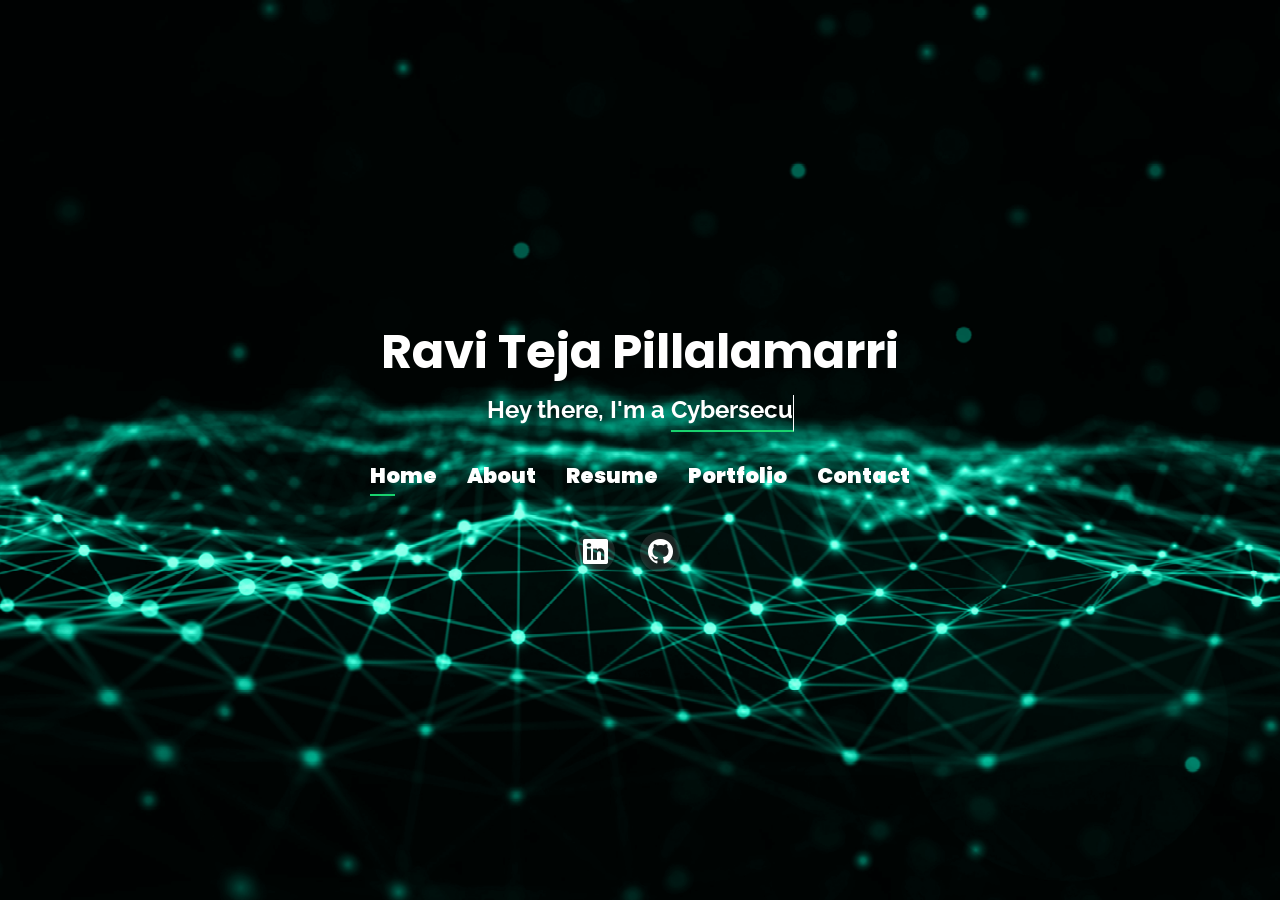
==== commit 0ee342ce: "Update index1.html" ====
--- a/index1.html
+++ b/index1.html
@@ -5,7 +5,7 @@
   <meta charset="utf-8">
   <meta content="width=device-width, initial-scale=1.0" name="viewport">
 
-  <title>Revanth Posina Portfolio</title>
+  <title>Ravi Teja Pillalamarri Portfolio</title>
   <meta content="" name="description">
   <meta content="" name="keywords">
 
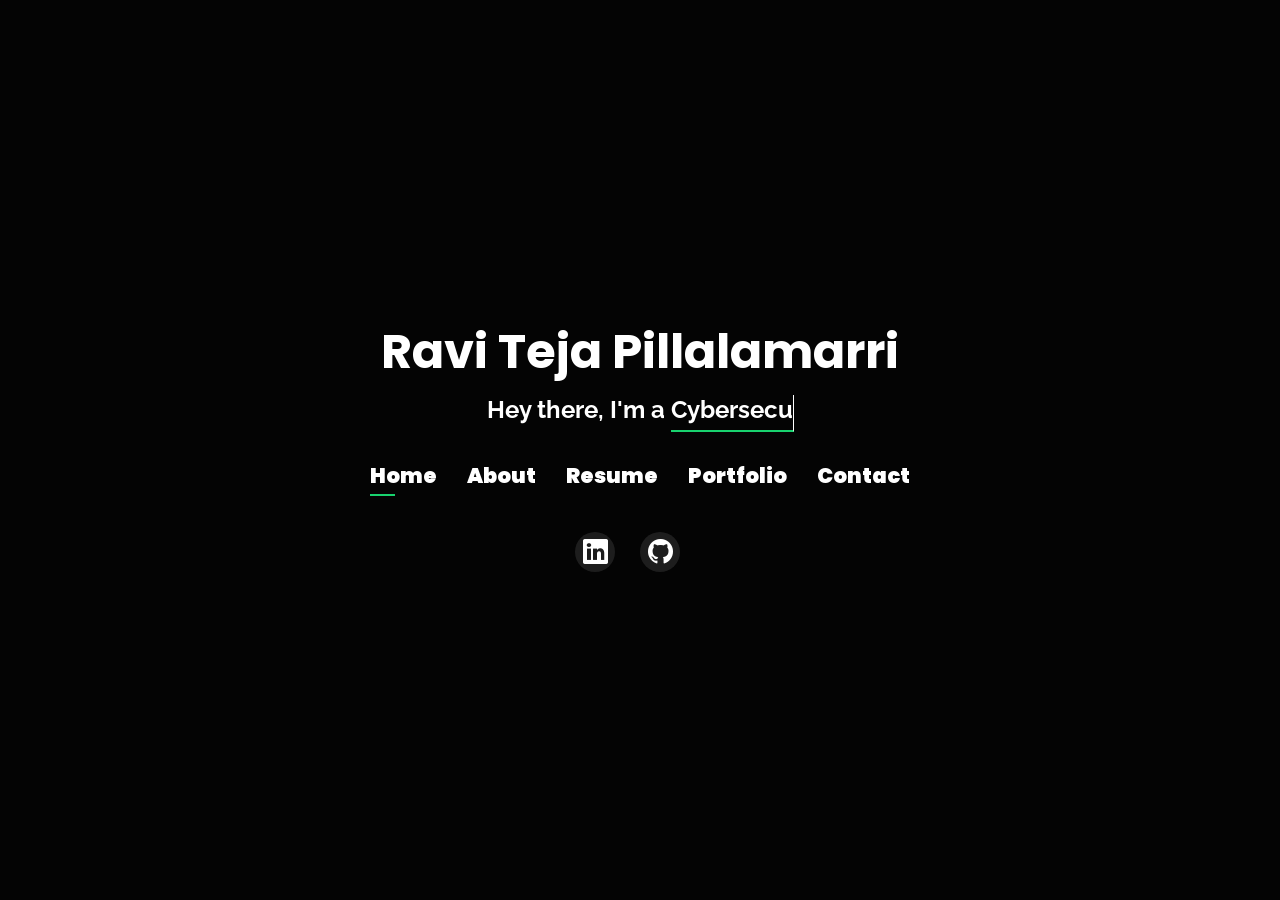
==== commit e5d2d099: "Update index1.html" ====
--- a/index1.html
+++ b/index1.html
@@ -113,25 +113,20 @@
             </div>
           </div>
           <p>
-            Welcome to My Portfolio! I'm a budding cybersecurity professional with a Master of Science in Cybersecurity and Trusted Systems from Indiana University Purdue University Indianapolis. My academic journey has been marked by a deep dive into theoretical knowledge and practical application, encompassing Advanced Network Security, Vulnerability Management, Cloud Security, and Cyber Risk Assessment.
+            I'm a cybersecurity analyst-in-training currently working at OmniSOC, where I serve as a SOC Analyst Intern actively involved in real-time alert triage, threat detection, and incident response. Though officially an intern, I operate at the level of a full-time analyst—writing detection rules, performing log correlation, and supporting response workflows for R1 university environments.
           </p>
           <p>
-            My professional experience has been equally enriching, beginning with my role as an Associate Systems Engineer at Tata Consultancy Services, where I managed and optimized IT operations, performed vulnerability assessments across thousands of assets, and improved authenticated scanning processes. Following this, my internship at OmniSOC at Indiana University allowed me to gain hands-on experience in setting up and managing Elastic Stack components for network log analysis, conducting research on social engineering attacks, and participating in real-world SOC operations and incident response.
+           I’m pursuing my Master of Science in Cybersecurity and Trusted Systems at Indiana University Purdue University Indianapolis, where my focus spans advanced network security, vulnerability management, and cloud defense. Prior to this, I worked as a Vulnerability Management Analyst at Tata Consultancy Services, where I led vulnerability scanning across 80,000+ assets, improved authenticated scan coverage, and supported patch lifecycle operations across global systems.
           </p>
           <p>
-            Research and projects have been a cornerstone of my career, with my work on vulnerability management automation and malware scanning systems demonstrating my ability to enhance cybersecurity processes. My projects have focused on streamlining vulnerability report generation, automating malware detection workflows, and improving cloud security administration efficiency. I have conducted detailed studies on social engineering attacks and participated in SOC training exercises, including CTF challenges focused on MITRE ATT&CK and Wireshark. My commitment to staying updated with the latest in cybersecurity is reflected in my certifications, such as ISC2 Certified in Cybersecurity and IBM Cybersecurity Analyst Professional Certificate.
+            I’ve built and deployed scalable cybersecurity solutions—from malware scanning frameworks in AWS and GCP, to Elastic SIEM rules for MFA abuse detection, to cloud-driven dashboards using BigQuery and Power BI. My certifications include ISC2 Certified in Cybersecurity and I actively participate in CTFs and SOC simulation environments to stay sharp on emerging threats and TTPs.
           </p>
           <p>
             My technical skills are broad and comprehensive, covering scripting languages like Javascript, Python, Java, and C, to databases such as MySQL, MSSQL, and PostgreSQL, and tools including AWS, Google Cloud Platform, and Splunk. With professional certifications in Cybersecurity and specialized training from CISA, Cisco and IBM, I bring a well-rounded skill set to the table.
           </p>
           <p>
-            I am passionate about leveraging cybersecurity expertise to protect and optimize IT infrastructures. Through this portfolio, I look forward to sharing my projects, experiences, and the journey that has shaped my career in cybersecurity.
-          </p>
-          <p>
-            In my spare time, I enjoy building PCs, playing cricket, watching anime, and gaming, especially on titles like Rocket League and Valorant. Cooking has become a favorite activity since moving to the U.S. My curiosity extends to various fields, and I am always eager to learn and explore new areas of interest.
-          </p>
-          
-		  <p>
+            Outside the cybersecurity sphere, I enjoy building PCs, watching Soccer, cooking, and gaming (Rocket League and Valorant). My curiosity drives me to explore not only cybersecurity but also the broader intersections of tech, automation, and human behavior.          
+	  </p>
         </div>
       </div>
 
--- a/assets/css/style.css
+++ b/assets/css/style.css
@@ -1,5 +1,3 @@
-
-
 /*--------------------------------------------------------------
 # General
 --------------------------------------------------------------*/
@@ -13,7 +11,7 @@
 body::before {
   content: "";
   position: fixed;
-  background: #040404 url("../img/bg.jpg") top right no-repeat;
+  background: #040404 url("../img/bg.gif") top right no-repeat;
   background-size: cover;
   left: 0;
   right: 0;
@@ -1038,4 +1036,5 @@
 }
 .credits a:hover {
   color: #fff;
-}+}
+style.css file
